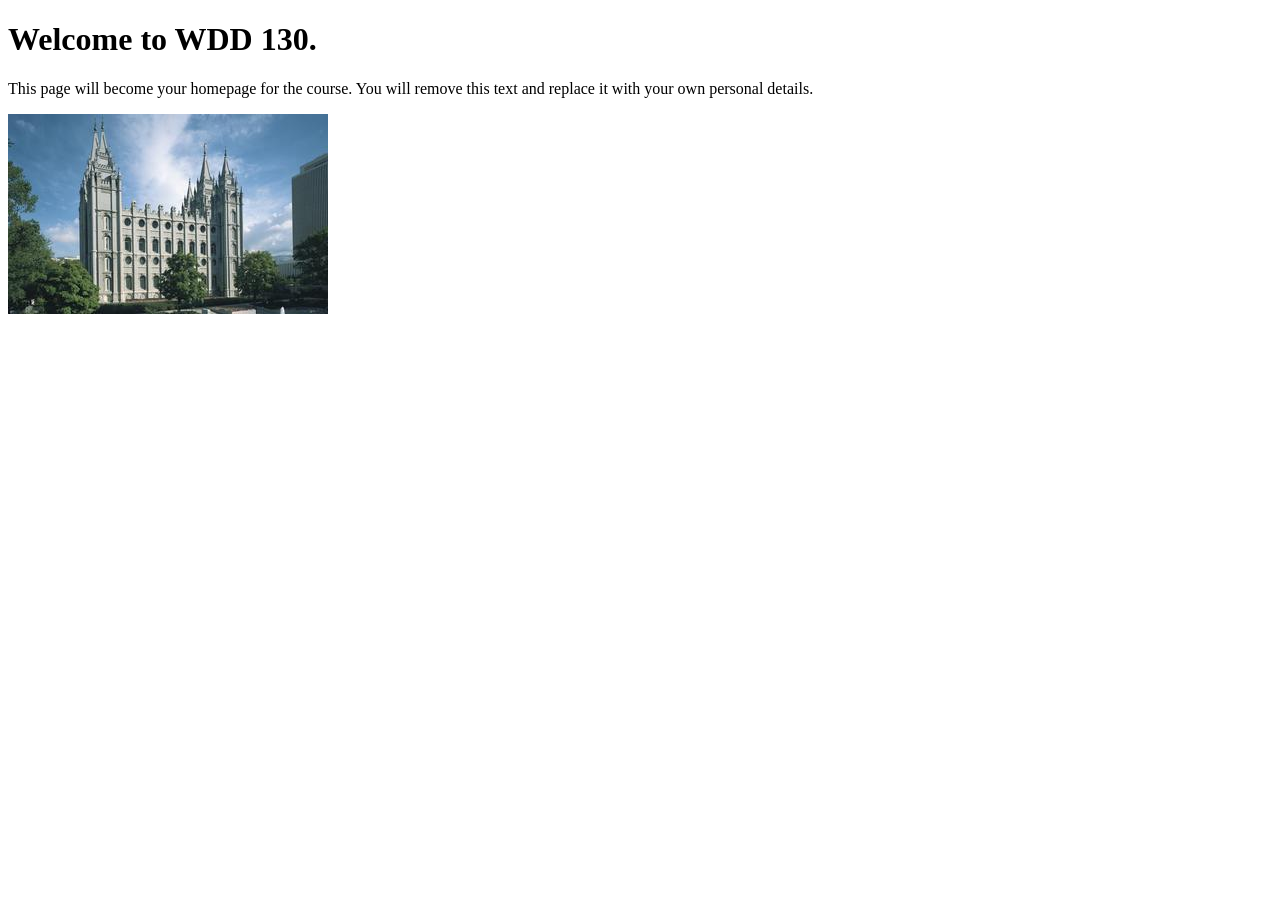
==== index.html @ 74c3c7f7 "Initial commit" ====
<!DOCTYPE html>
<html lang="en">
<head>
    <meta charset="UTF-8">
    <meta name="viewport" content="width=device-width, initial-scale=1.0">
    <title>WDD 130 | Personal Homepage</title>
</head>
<body>
    <h1>Welcome to WDD 130.</h1>
    <p>This page will become your homepage for the course. You will remove this text and replace it with your own personal details.</p>

    <img src="images/salt-lake-temple.jpg" alt="The Salt Lake Temple.">
</body>
</html>
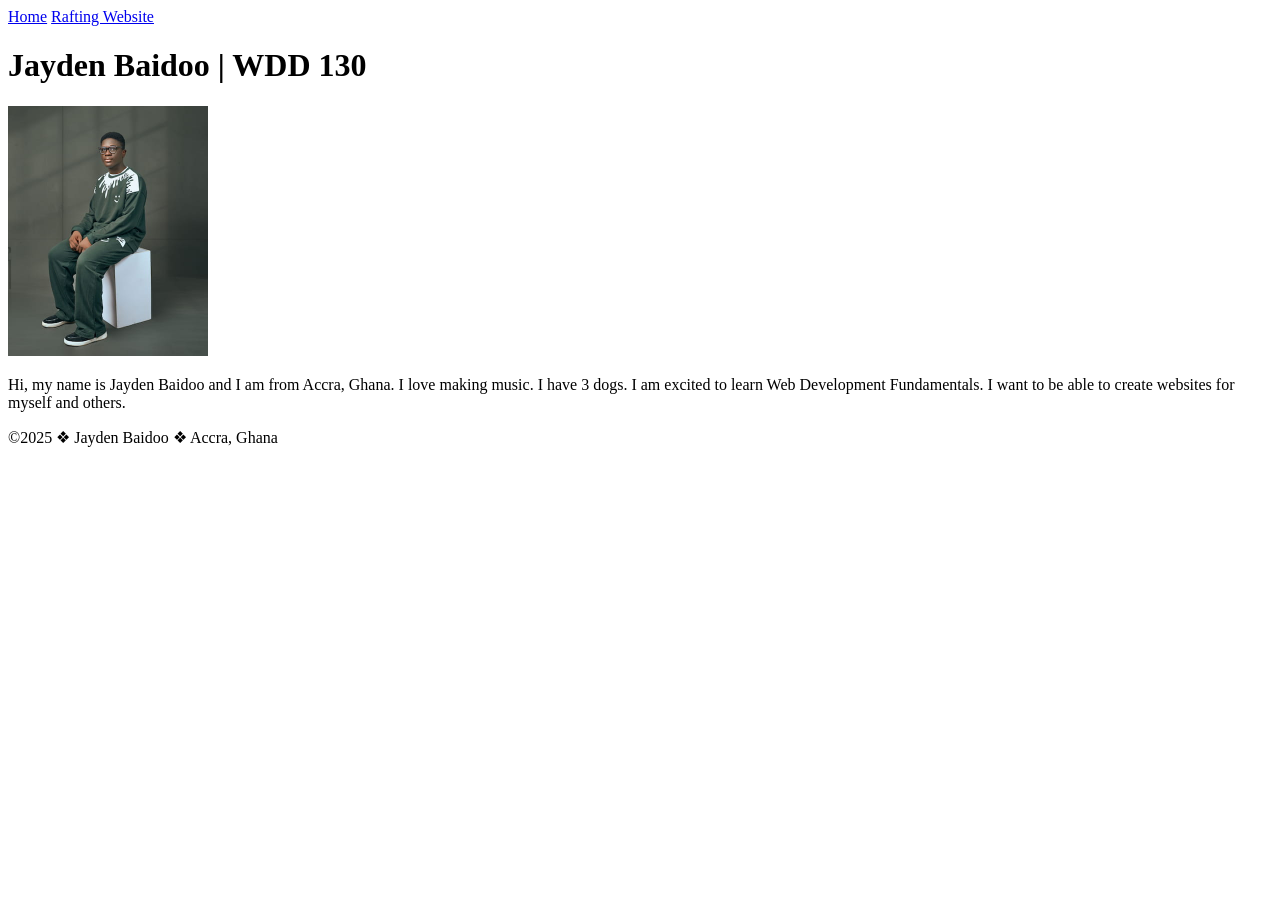
==== commit 41778ae4: "My home page (wo1 assignment)" ====
--- a/index.html
+++ b/index.html
@@ -1,14 +1,31 @@
 <!DOCTYPE html>
 <html lang="en">
+
 <head>
     <meta charset="UTF-8">
     <meta name="viewport" content="width=device-width, initial-scale=1.0">
-    <title>WDD 130 | Personal Homepage</title>
+    <title>Jayden Baidoo | WDD 130</title>
 </head>
+
 <body>
-    <h1>Welcome to WDD 130.</h1>
-    <p>This page will become your homepage for the course. You will remove this text and replace it with your own personal details.</p>
+    <header>
+        <nav>
+            <a href="#">Home</a>
+            <a href="wwr/">Rafting Website</a>
+        </nav>
+    </header>
 
-    <img src="images/salt-lake-temple.jpg" alt="The Salt Lake Temple.">
+    <main>
+        <h1> Jayden Baidoo | WDD 130</h1>
+        <img src="images/profile.jpg" alt="Hi, my name is Jayden Baidoo" width="200">
+        <p>Hi, my name is Jayden Baidoo and I am from Accra, Ghana. I love making music. I have 3 dogs. I am excited to
+            learn Web Development Fundamentals. I want to be able to create websites for myself and others.</p>
+    </main>
+
+    <footer>
+        <p> &copy2025 &#10070 Jayden Baidoo &#10070 Accra, Ghana</p>
+    </footer>
 </body>
+
+
 </html>
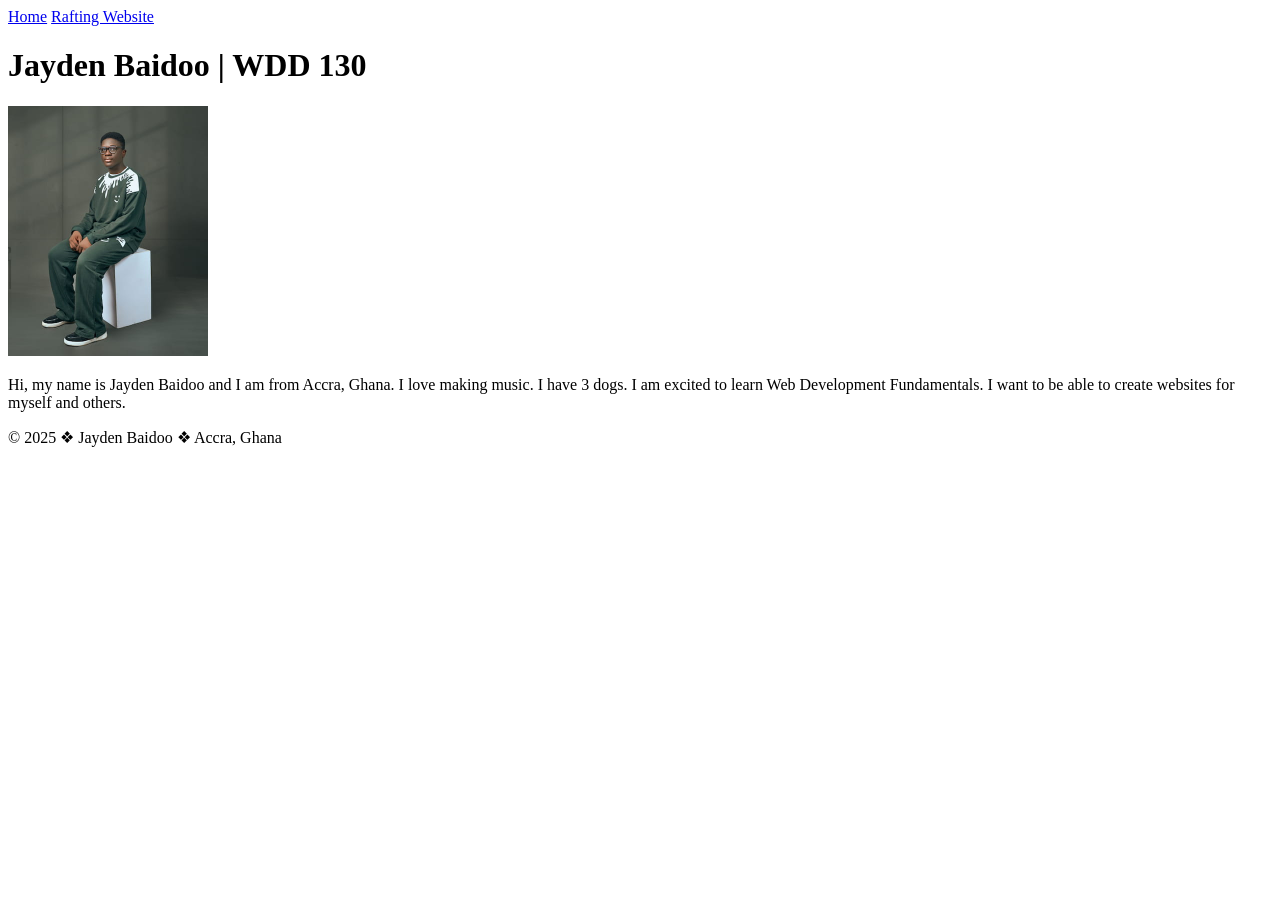
==== commit 5a0b81a7: "added semicolon to html entities*" ====
--- a/index.html
+++ b/index.html
@@ -23,7 +23,7 @@
     </main>
 
     <footer>
-        <p> &copy2025 &#10070 Jayden Baidoo &#10070 Accra, Ghana</p>
+        <p> &copy; 2025 &#10070; Jayden Baidoo &#10070; Accra, Ghana</p>
     </footer>
 </body>
 
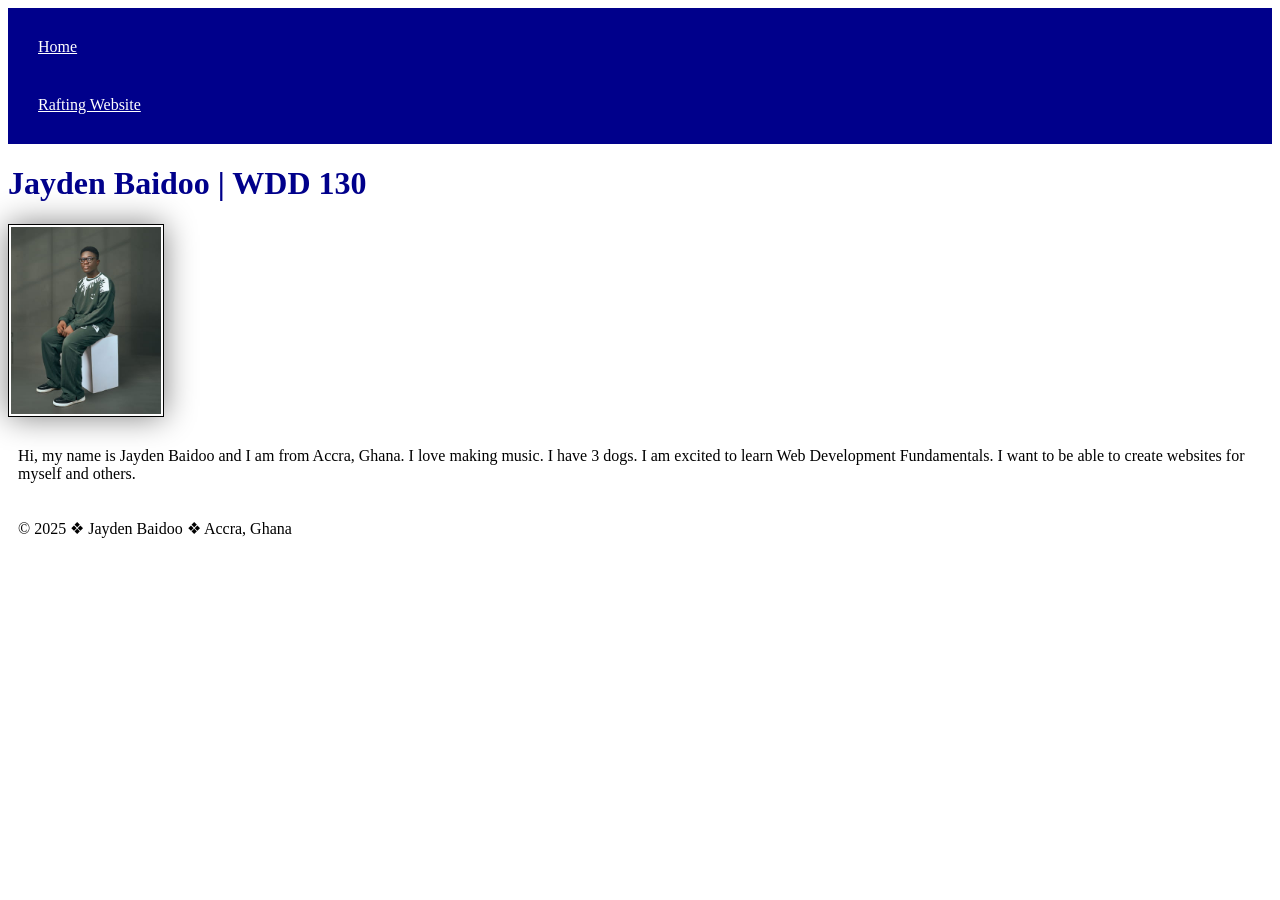
==== commit d4209db2: "added css for styling" ====
--- a/index.html
+++ b/index.html
@@ -5,6 +5,7 @@
     <meta charset="UTF-8">
     <meta name="viewport" content="width=device-width, initial-scale=1.0">
     <title>Jayden Baidoo | WDD 130</title>
+    <link rel="stylesheet" href="styles/styles.css">
 </head>
 
 <body>
--- a/styles/styles.css
+++ b/styles/styles.css
@@ -0,0 +1,22 @@
+nav {
+    background-color: darkblue;
+    padding: 10px;
+}
+nav a {
+    color: white;
+    display: block;
+    padding: 20px;
+}
+h1 {
+    color: darkblue;
+}
+img {
+    width: 150px;
+    height: auto;
+    border: 1px solid black;
+    padding: 2px;
+    box-shadow: 0 0 30px gray;
+}
+p {
+    padding: 10px;
+}
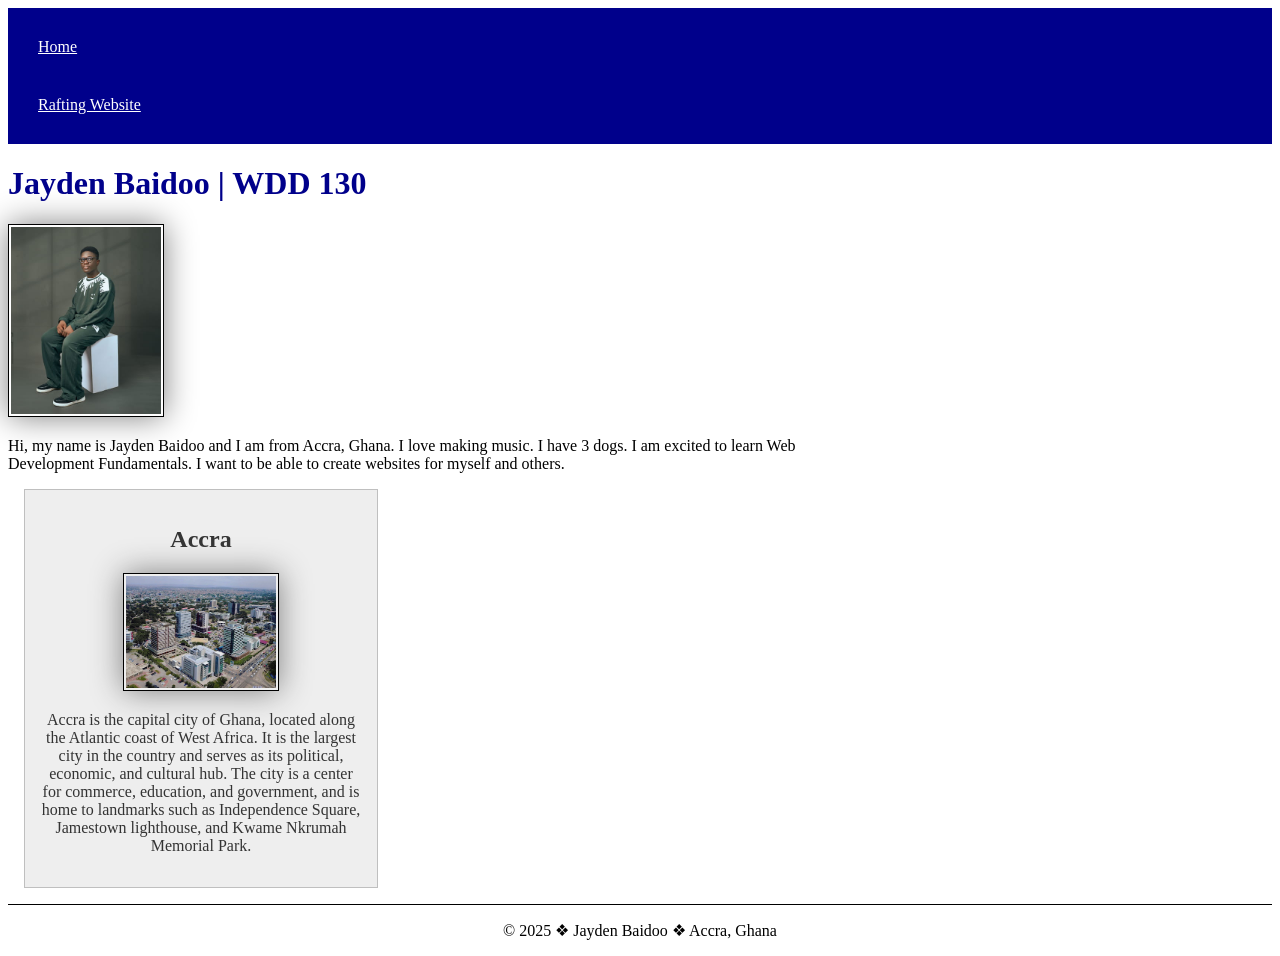
==== commit 4e515d67: "some updates" ====
--- a/index.html
+++ b/index.html
@@ -4,6 +4,8 @@
 <head>
     <meta charset="UTF-8">
     <meta name="viewport" content="width=device-width, initial-scale=1.0">
+    <meta name="description" content="Jayden Baidoo, a page for WDD130 projects. ">
+    <meta name="author" content="Jayden Baidoo">
     <title>Jayden Baidoo | WDD 130</title>
     <link rel="stylesheet" href="styles/styles.css">
 </head>
@@ -22,7 +24,16 @@
         <p>Hi, my name is Jayden Baidoo and I am from Accra, Ghana. I love making music. I have 3 dogs. I am excited to
             learn Web Development Fundamentals. I want to be able to create websites for myself and others.</p>
     </main>
-
+    <aside>
+        <h2>Accra</h2>
+        <img src="week02/images/Accra.jpg" alt="Picture of Accra">
+        <p>Accra is the capital city of Ghana, located along the Atlantic coast of West Africa. It is the largest city
+            in the
+            country and serves as its political, economic, and cultural hub. The city is a center for commerce,
+            education, and government, and is home to
+            landmarks such as Independence Square, Jamestown lighthouse, and Kwame Nkrumah Memorial Park.
+        </p>
+    </aside>
     <footer>
         <p> &copy; 2025 &#10070; Jayden Baidoo &#10070; Accra, Ghana</p>
     </footer>
--- a/styles/styles.css
+++ b/styles/styles.css
@@ -17,6 +17,34 @@
     padding: 2px;
     box-shadow: 0 0 30px gray;
 }
+main img {
+    width: 150px;
+    height: auto;
+}
 p {
-    padding: 10px;
+    padding: 0;
+}
+
+main {
+    max-width: 840px;
+}
+
+aside {
+    width: 20rem;
+    margin: 1rem;
+    border: 1px solid rgb(0 0 0 / 0.2);
+    padding: 1rem;
+    background-color: #eee;
+    color: #333;
+    text-align: center;
+}
+aside img {
+    width: 200;
+    height: auto;
+}
+
+footer {
+    margin-top: 10px;
+    border-top: 1px solid #000;
+    text-align: center;
 }
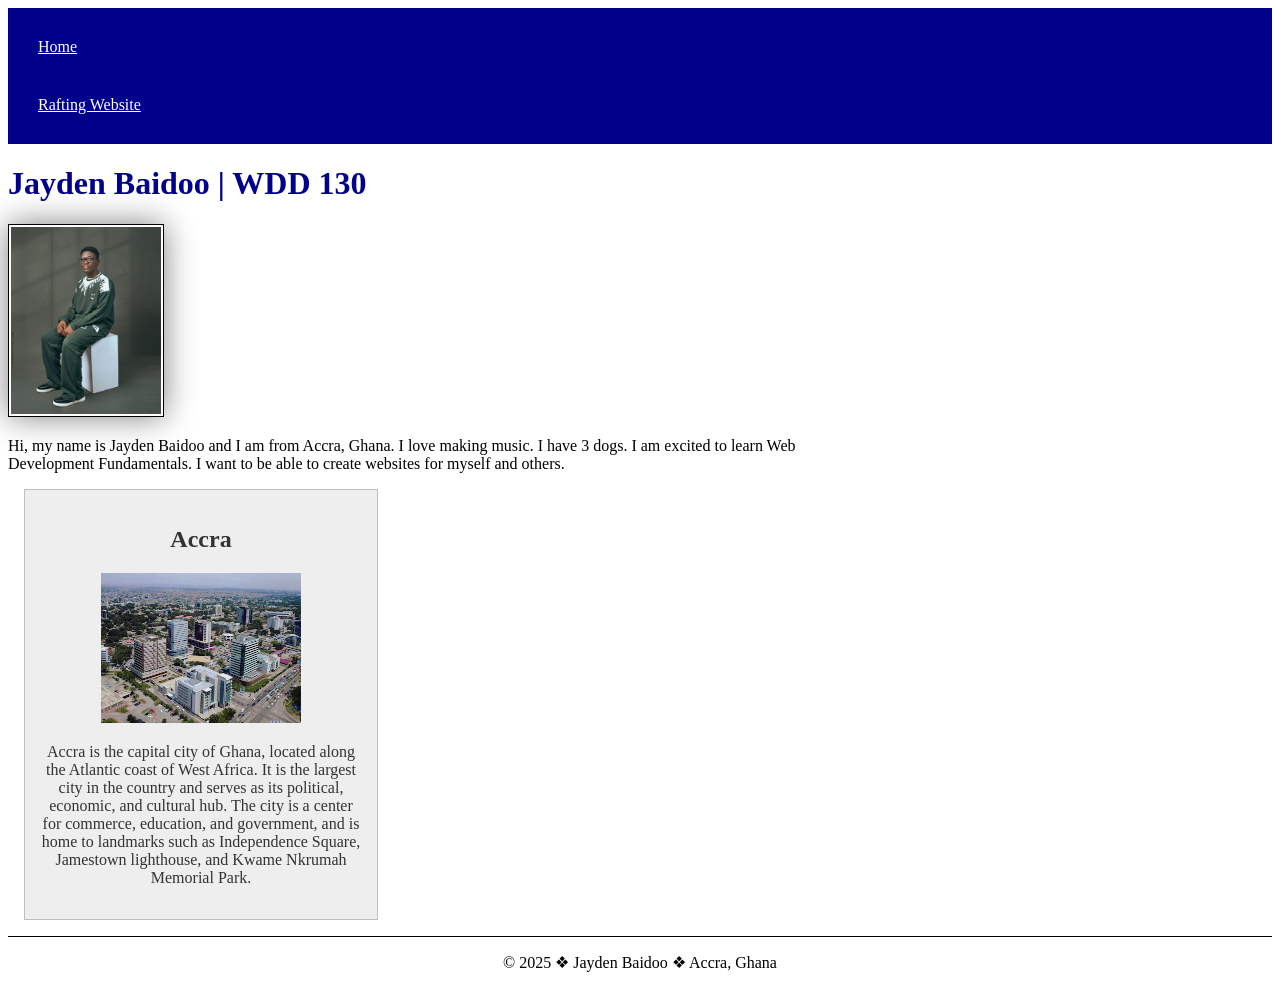
==== commit 51938897: "new udpate" ====
--- a/index.html
+++ b/index.html
@@ -4,7 +4,8 @@
 <head>
     <meta charset="UTF-8">
     <meta name="viewport" content="width=device-width, initial-scale=1.0">
-    <meta name="description" content="Jayden Baidoo, a page for WDD130 projects. ">
+    <meta name="description"
+        content="Hi, I'm Jayden Baidoo from Accra, Ghana. I love music and web development. This page is for my WDD130 project. ">
     <meta name="author" content="Jayden Baidoo">
     <title>Jayden Baidoo | WDD 130</title>
     <link rel="stylesheet" href="styles/styles.css">
@@ -26,7 +27,7 @@
     </main>
     <aside>
         <h2>Accra</h2>
-        <img src="week02/images/Accra.jpg" alt="Picture of Accra">
+        <img src="week02/images/greater-accra.jpg" alt="Picture of Accra">
         <p>Accra is the capital city of Ghana, located along the Atlantic coast of West Africa. It is the largest city
             in the
             country and serves as its political, economic, and cultural hub. The city is a center for commerce,
--- a/styles/styles.css
+++ b/styles/styles.css
@@ -10,17 +10,14 @@
 h1 {
     color: darkblue;
 }
-img {
+main img {
     width: 150px;
     height: auto;
     border: 1px solid black;
     padding: 2px;
     box-shadow: 0 0 30px gray;
 }
-main img {
-    width: 150px;
-    height: auto;
-}
+
 p {
     padding: 0;
 }
@@ -39,7 +36,7 @@
     text-align: center;
 }
 aside img {
-    width: 200;
+    width: 200px;
     height: auto;
 }
 
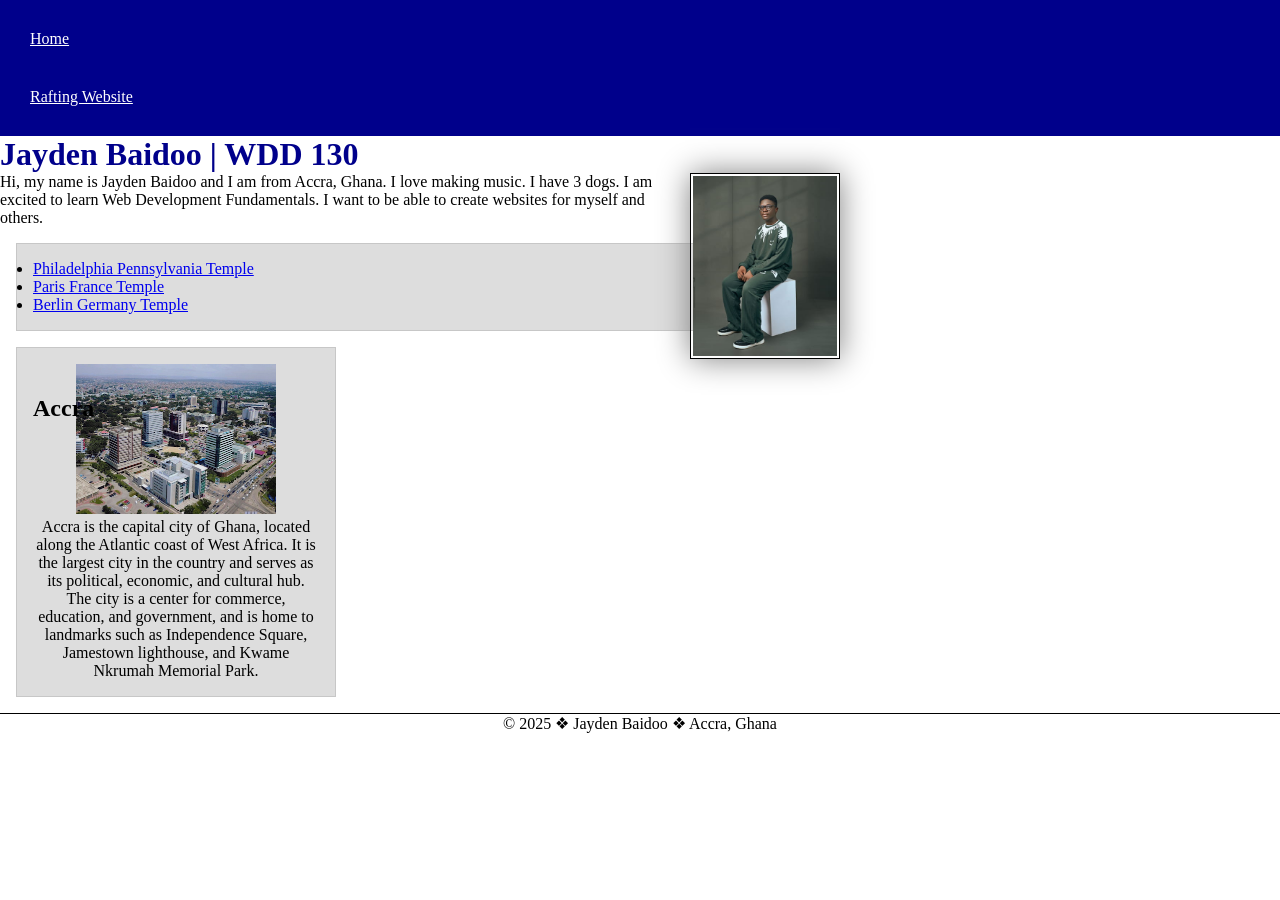
==== commit 31c7adfd: "week03 updates" ====
--- a/index.html
+++ b/index.html
@@ -24,8 +24,18 @@
         <img src="images/profile.jpg" alt="Hi, my name is Jayden Baidoo" width="200">
         <p>Hi, my name is Jayden Baidoo and I am from Accra, Ghana. I love making music. I have 3 dogs. I am excited to
             learn Web Development Fundamentals. I want to be able to create websites for myself and others.</p>
+        <ul class="box">
+            <li><a href="https://www.churchofjesuschrist.org/temples/details/philadelphia-pennsylvania-temple"
+                    target="_blank">Philadelphia Pennsylvania Temple</a></li>
+            <li><a href="https://www.churchofjesuschrist.org/temples/details/paris-france-temple" target="_blank">Paris
+                    France
+                    Temple</a></li>
+            <li><a href="https://www.churchofjesuschrist.org/temples/details/lima-peru-los-olivos-temple"
+                    target="_blank">Berlin
+                    Germany Temple</a></li>
+        </ul>
     </main>
-    <aside>
+    <aside class="box">
         <h2>Accra</h2>
         <img src="week02/images/greater-accra.jpg" alt="Picture of Accra">
         <p>Accra is the capital city of Ghana, located along the Atlantic coast of West Africa. It is the largest city
--- a/styles/styles.css
+++ b/styles/styles.css
@@ -1,3 +1,9 @@
+*{
+    margin: 0;
+    padding: 0;
+    box-sizing: border-box;
+}
+
 nav {
     background-color: darkblue;
     padding: 10px;
@@ -16,6 +22,7 @@
     border: 1px solid black;
     padding: 2px;
     box-shadow: 0 0 30px gray;
+    float: right;
 }
 
 p {
@@ -28,13 +35,16 @@
 
 aside {
     width: 20rem;
-    margin: 1rem;
-    border: 1px solid rgb(0 0 0 / 0.2);
-    padding: 1rem;
-    background-color: #eee;
-    color: #333;
     text-align: center;
+    position: relative;
 }
+aside h2 {
+    position: absolute;
+    top: 47px;
+}
+    
+
+
 aside img {
     width: 200px;
     height: auto;
@@ -44,4 +54,13 @@
     margin-top: 10px;
     border-top: 1px solid #000;
     text-align: center;
+}
+
+/* Class Selectors */
+.box {
+    margin: 1rem;
+    border: 1px solid rgb(0 0 0 / 10%);
+    padding: 1rem;
+    background-color: #ddd;
+    color: #000;
 }
